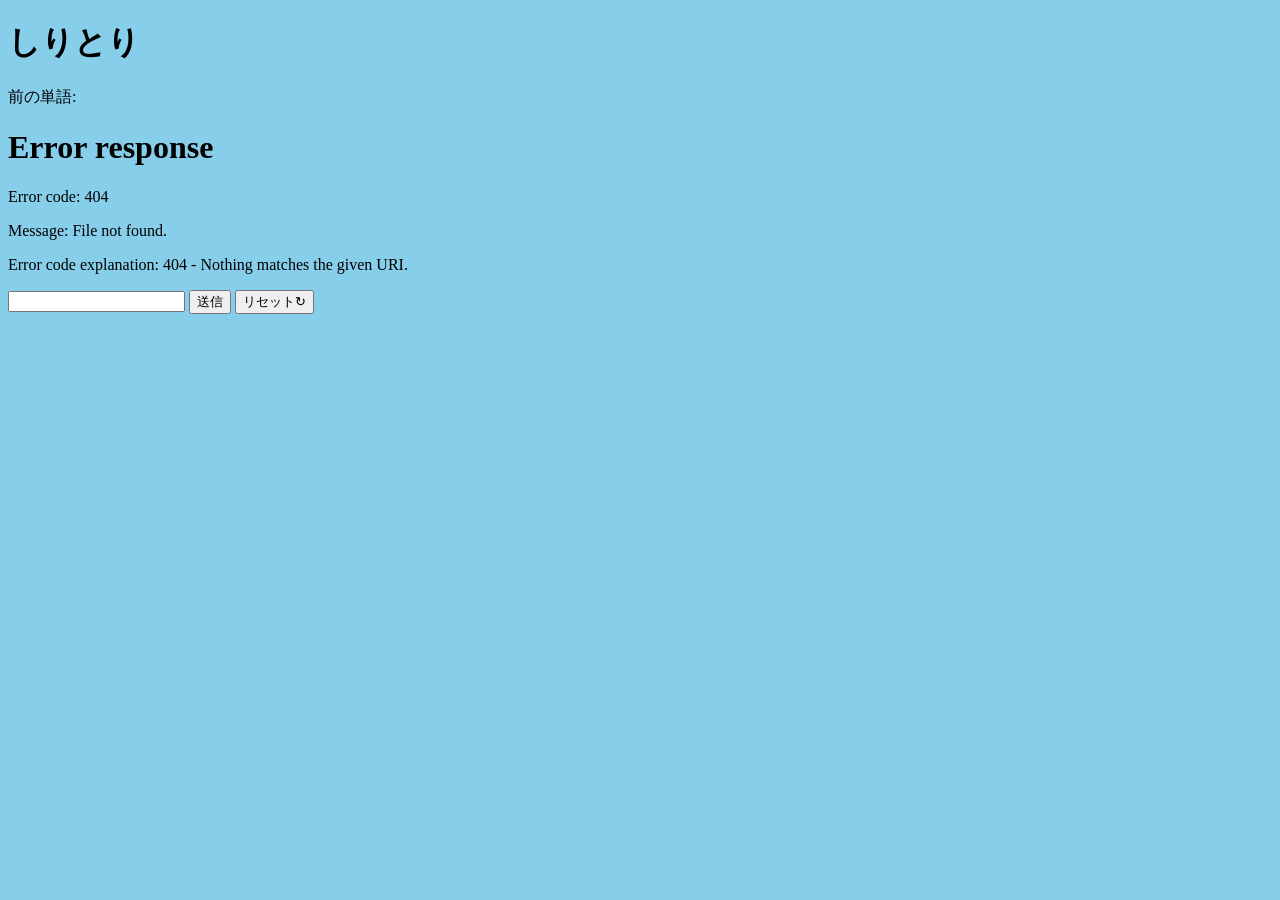
==== public/index.html @ 65dc045f "file変更" ====
<!DOCTYPE html>
<html lang="ja">

<head>
  <!-- headタグの中にはメタデータ等を記載する -->
  <meta charset="UTF-8">
  <meta name="viewport" content="width=device-width, initial-scale=1.0">
  <title>Document</title>
  <link rel=" stylesheet" href=" styles.css">
</head>

<body>
  <!-- bodyタグの中には実際に表示するものなどを書く -->
  <h1>しりとり</h1>
  <!-- 現在の単語を表示する場所 -->
  <p id="previousWord"></p>
  <!-- 次の文字を入力するフォーム -->
  <input id="nextWordInput" type="text" />
  <button id="nextWordSendButton">送信</button>
  <!-- リセットを実行するボタン -->
  <button id="resetButton">リセット↻</button>
  <!-- JavaScriptを実行 -->
  <script>
    window.onload = async (event) => {
      // GET /shiritoriを実行
      const response = await fetch("/shiritori", { method: "GET" });
      // responseの中からレスポンスのテキストデータを取得
      const previousWord = await response.text();
      // id: previousWordのタグを取得
      const paragraph = document.querySelector("#previousWord");
      // 取得したタグの中身を書き換える
      paragraph.innerHTML = `前の単語: ${previousWord}`;
    }

    // 送信ボタンの押下時に実行
    document.querySelector("#nextWordSendButton").onclick = async (event) => {
      // inputタグを取得
      const nextWordInput = document.querySelector("#nextWordInput");
      // inputの中身を取得
      const nextWordInputText = nextWordInput.value;
      // POST /shiritoriを実行
      // 次の単語をresponseに格納
      const response = await fetch(
        "/shiritori",
        {
          method: "POST",
          headers: { "Content-Type": "application/json" },
          body: JSON.stringify({ nextWord: nextWordInputText })
        }
      );

      // status: 200以外が返ってきた場合にエラーを表示
      if (response.status !== 200) {
        const errorJson = await response.text();
        const errorObj = JSON.parse(errorJson);
        alert(errorObj["errorMessage"]);
        return;
      }

      const previousWord = await response.text();

      // id: previousWordのタグを取得
      const paragraph = document.querySelector("#previousWord");
      // 取得したタグの中身を書き換える
      paragraph.innerHTML = `前の単語: ${previousWord}`;
      // inputタグの中身を消去する
      nextWordInput.value = "";
    }
    
    // リセットボタン押下じに実行
    document.querySelector("#resetButton").onclick = async (event) => {
      // POST /shiritori/resetを実行
      const response = await fetch("/shiritori/reset", { method: "POST" });
      // status: 200以外が返ってきた場合にエラーを表示
      if (response.status !== 200) {
        const errorJson = await response.text();
        const errorObj = JSON.parse(errorJson);
        alert(errorObj["errorMessage"]);
        return;
      }
    }
  </script>
</body>

</html>
---- public/styles.css ----
/* public/styles.css */

body {
    background: skyblue;
}
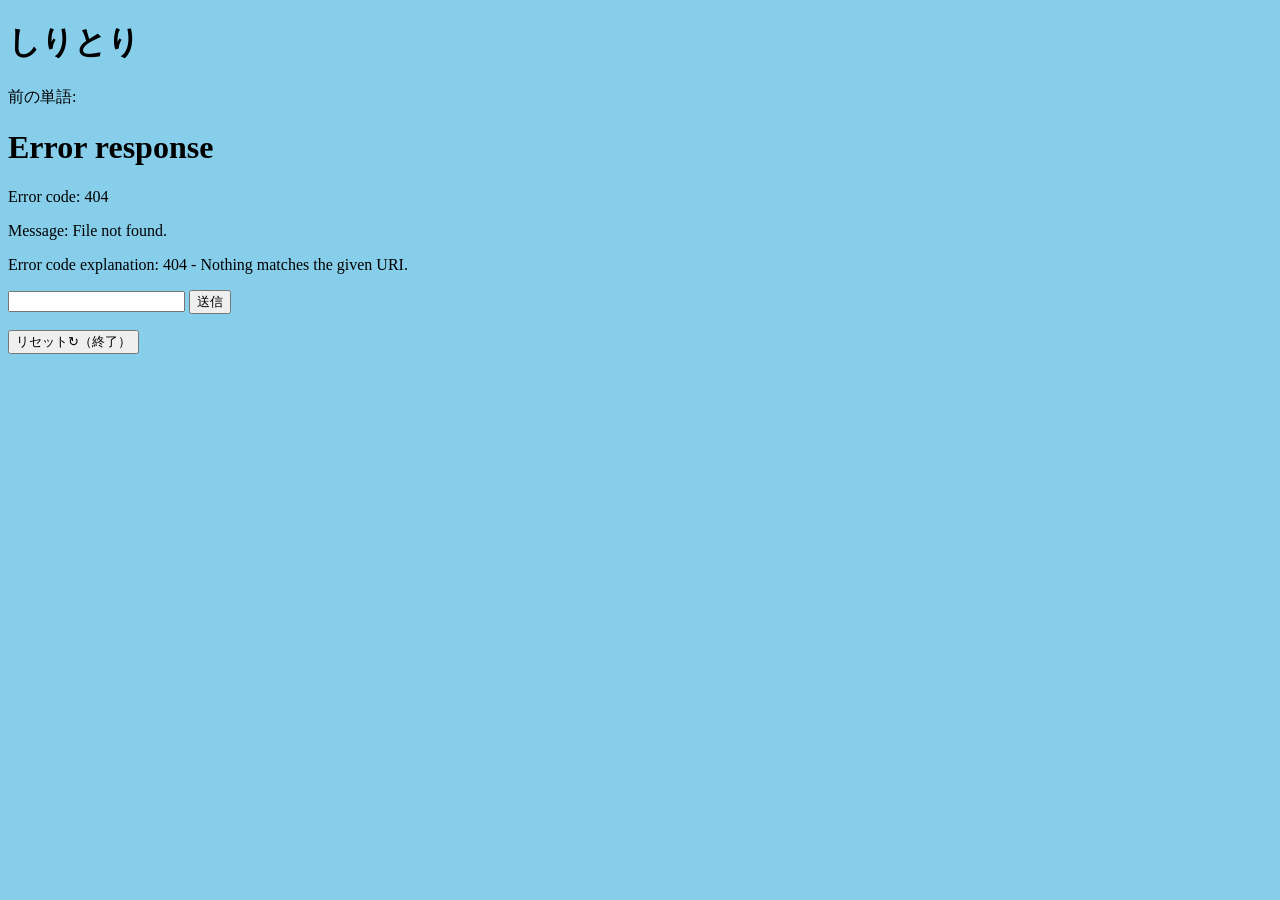
==== commit 2a3d594a: "基本構成完了" ====
--- a/public/index.html
+++ b/public/index.html
@@ -18,9 +18,33 @@
   <input id="nextWordInput" type="text" />
   <button id="nextWordSendButton">送信</button>
   <!-- リセットを実行するボタン -->
-  <button id="resetButton">リセット↻</button>
+  <p id="finishMessage"></p>
+  <button id="resetButton">リセット↻（終了）</button>
   <!-- JavaScriptを実行 -->
   <script>
+  class GameEndHandler {
+    constructor(previousWordEl, nextWordInput, nextWordSendButton) {
+      this.previousWordEl = previousWordEl;
+      this.nextWordInput = nextWordInput;
+      this.nextWordSendButton = nextWordSendButton;
+    }
+    endGame() {
+      this.nextWordInput.value = "";
+      this.nextWordInput.disabled = true;
+      this.nextWordSendButton.disabled = true;
+      document.querySelector("#finishMessage").textContent =
+    "ゲームオーバーです。リセットボタンで最初からやり直してください。";
+    }
+    startGame() {
+      this.nextWordInput.disabled = false;
+      this.nextWordSendButton.disabled = false;
+    }
+  }
+  const handler = new GameEndHandler(
+  document.querySelector("#previousWord"),
+  document.querySelector("#nextWordInput"),
+  document.querySelector("#nextWordSendButton")
+  );
     window.onload = async (event) => {
       // GET /shiritoriを実行
       const response = await fetch("/shiritori", { method: "GET" });
@@ -54,6 +78,9 @@
         const errorJson = await response.text();
         const errorObj = JSON.parse(errorJson);
         alert(errorObj["errorMessage"]);
+        if(response.status === 401) {
+          handler.endGame();
+        }
         return;
       }
 
@@ -67,19 +94,29 @@
       nextWordInput.value = "";
     }
     
-    // リセットボタン押下じに実行
+    // リセットボタン押下時に実行
     document.querySelector("#resetButton").onclick = async (event) => {
-      // POST /shiritori/resetを実行
-      const response = await fetch("/shiritori/reset", { method: "POST" });
+      // POST /resetを実行
+      const response = await fetch("/reset", {
+        method: "POST",
+      });
+
       // status: 200以外が返ってきた場合にエラーを表示
       if (response.status !== 200) {
         const errorJson = await response.text();
         const errorObj = JSON.parse(errorJson);
         alert(errorObj["errorMessage"]);
+        handler.endGame();
         return;
       }
+
+      // 表示を初期状態に戻す
+      const previousWord = await response.text();
+      document.querySelector("#previousWord").textContent = `前の単語: ${previousWord}`;
+      document.querySelector("#finishMessage").textContent = "";
+      handler.startGame();
     }
   </script>
 </body>
 
-</html>+</html>
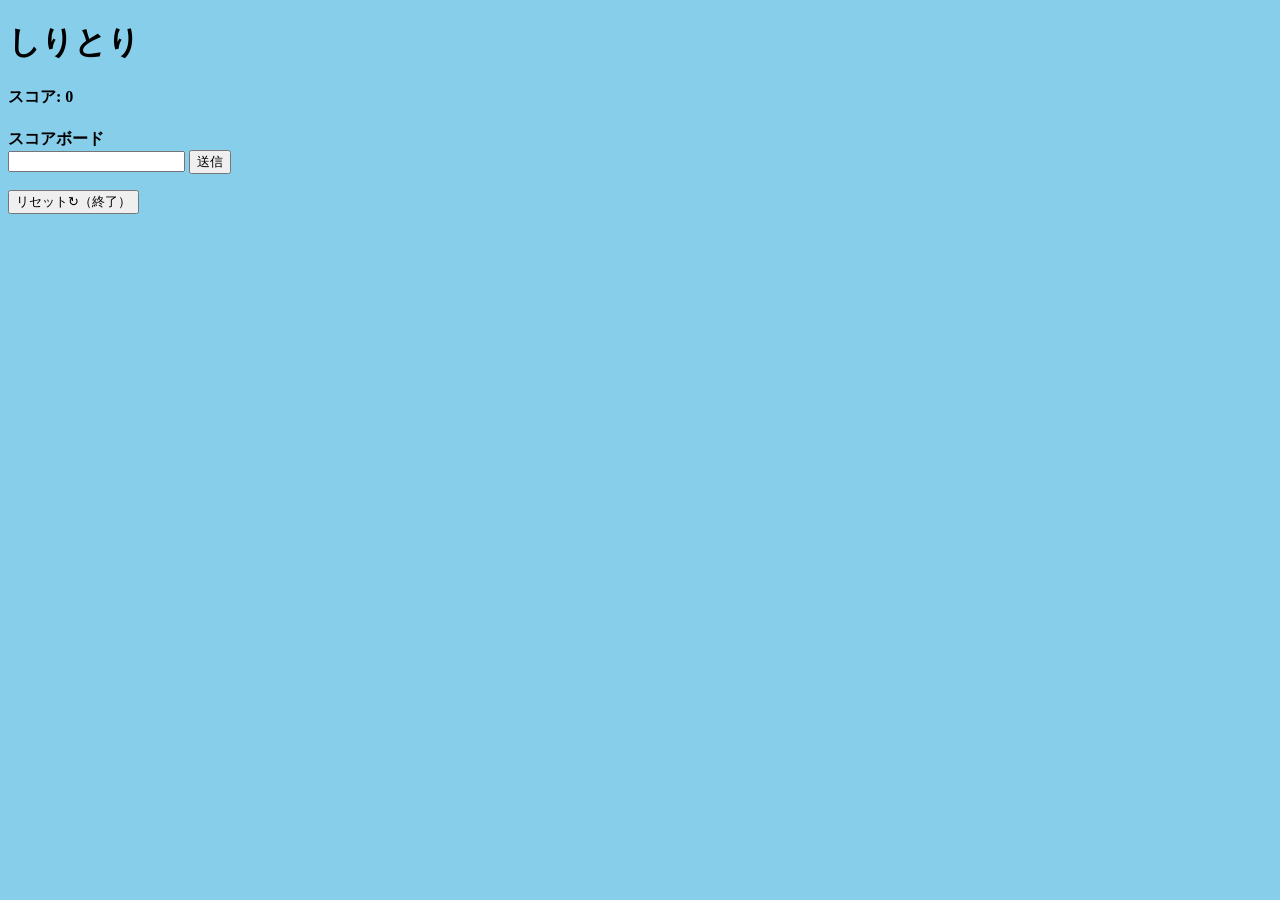
==== commit 9b2b62bb: "仮コミット" ====
--- a/public/index.html
+++ b/public/index.html
@@ -1,4 +1,4 @@
-<!DOCTYPE html>
+﻿<!DOCTYPE html>
 <html lang="ja">
 
 <head>
@@ -12,14 +12,21 @@
 <body>
   <!-- bodyタグの中には実際に表示するものなどを書く -->
   <h1>しりとり</h1>
+  <!-- スコアを表示する -->
+  <h4 >スコア: <span id="score">0</span></h4>
   <!-- 現在の単語を表示する場所 -->
-  <p id="previousWord"></p>
+  <div id = "scoreBoard">
+    <div>スコアボード</div>
+    <div id="previousWord"></div>
+  </div>
   <!-- 次の文字を入力するフォーム -->
   <input id="nextWordInput" type="text" />
   <button id="nextWordSendButton">送信</button>
   <!-- リセットを実行するボタン -->
   <p id="finishMessage"></p>
   <button id="resetButton">リセット↻（終了）</button>
+  <!-- 過去に出た単語直前5つを表示する場所-->
+  <p id="recentWords"></p>
   <!-- JavaScriptを実行 -->
   <script>
   class GameEndHandler {
@@ -49,11 +56,29 @@
       // GET /shiritoriを実行
       const response = await fetch("/shiritori", { method: "GET" });
       // responseの中からレスポンスのテキストデータを取得
-      const previousWord = await response.text();
+      const { word, score } = await response.json();
       // id: previousWordのタグを取得
       const paragraph = document.querySelector("#previousWord");
       // 取得したタグの中身を書き換える
-      paragraph.innerHTML = `前の単語: ${previousWord}`;
+      paragraph.textContent = `前の単語: ${word}`;
+      const recentWordsElement = document.querySelector("#recentWords");
+      const recentWordsResponse = await fetch("/recent-words", { method: "GET" });
+      const recentWords = await recentWordsResponse.json();
+      recentWordsElement.textContent = `直前の単語5つ: [${recentWords.join(", ")}]`;
+      document.querySelector("#score").textContent = score;
+          // scoreBoard を画面に表示する
+    const renderScoreHistory = async () => {
+      const response = await fetch("/score-history", { method: "GET" });
+      const scoreBoard = await response.json();
+      const list = document.querySelector("#scoreHistoryList");
+
+      list.innerHTML = "";
+      scoreBoard.forEach((score) => {
+        const item = document.createElement("div");
+        item.textContent = `スコア: ${score}`;
+        list.appendChild(item);
+      });
+    };
     }
 
     // 送信ボタンの押下時に実行
@@ -72,24 +97,35 @@
           body: JSON.stringify({ nextWord: nextWordInputText })
         }
       );
-
+      //scoreの加算指示
       // status: 200以外が返ってきた場合にエラーを表示
       if (response.status !== 200) {
-        const errorJson = await response.text();
-        const errorObj = JSON.parse(errorJson);
+        const errorObj = await response.json();
         alert(errorObj["errorMessage"]);
+        if (typeof errorObj.score === "number") {
+          document.querySelector("#score").textContent = errorObj.score;
+        }
         if(response.status === 401) {
           handler.endGame();
         }
         return;
       }
 
-      const previousWord = await response.text();
+      const { word, score } = await response.json();
+      // scoreの加算指示のレスポンスを取得
+      // scoreの表示を更新
+      const scoreElement = document.querySelector("#score");
+      scoreElement.textContent = score;
 
       // id: previousWordのタグを取得
       const paragraph = document.querySelector("#previousWord");
       // 取得したタグの中身を書き換える
-      paragraph.innerHTML = `前の単語: ${previousWord}`;
+      paragraph.textContent = `前の単語: ${word}`;
+      // 過去に出た単語直前5つを表示する場所の更新
+      const recentWordsElement = document.querySelector("#recentWords");
+      const recentWordsResponse = await fetch("/recent-words", { method: "GET" });
+      const recentWords = await recentWordsResponse.json();
+      recentWordsElement.textContent = `直前の単語5つ: [${recentWords.join(", ")}]`;
       // inputタグの中身を消去する
       nextWordInput.value = "";
     }
@@ -109,13 +145,37 @@
         handler.endGame();
         return;
       }
+      // scoreBoard を画面に表示する
+    const renderScoreHistory = async () => {
+      const response = await fetch("/score-history", { method: "GET" });
+      const scoreBoard = await response.json();
+      const list = document.querySelector("#scoreHistoryList");
+
+      list.innerHTML = "";
+      scoreBoard.forEach((score) => {
+        const item = document.createElement("div");
+        item.textContent = `スコア: ${score}`;
+        list.appendChild(item);
+      });
+    };
 
       // 表示を初期状態に戻す
-      const previousWord = await response.text();
-      document.querySelector("#previousWord").textContent = `前の単語: ${previousWord}`;
+      const { word, score } = await response.json();
+      document.querySelector("#previousWord").textContent = `前の単語: ${word}`;
+      document.querySelector("#score").textContent = score;
+      document.querySelector("#recentWords").textContent = "直前の単語5つ: []";
       document.querySelector("#finishMessage").textContent = "";
       handler.startGame();
     }
+    
+    window.addEventListener("beforeunload", async () => {
+    const scoreHistoryList = document.querySelector("#scoreHistoryList");
+    if (scoreHistoryList) {
+      scoreHistoryList.innerHTML = "";
+    }
+
+    await fetch("/reset", { method: "POST" });
+  });
   </script>
 </body>
 
--- a/public/styles.css
+++ b/public/styles.css
@@ -1,5 +1,23 @@
-/* public/styles.css */
-
-body {
-    background: skyblue;
-}
+﻿/* public/styles.css */
+
+body {
+    background: skyblue;
+}
+
+.word-row {
+    display: flex;
+    align-items: center;
+    justify-content: space-between;
+}
+
+#scoreBoard {
+    margin-left: auto;
+    text-align: left;
+    font-weight: bold
+}
+
+#scoreHistoryList {
+  display: flex;
+  flex-direction: column;
+  gap: 4px;
+}
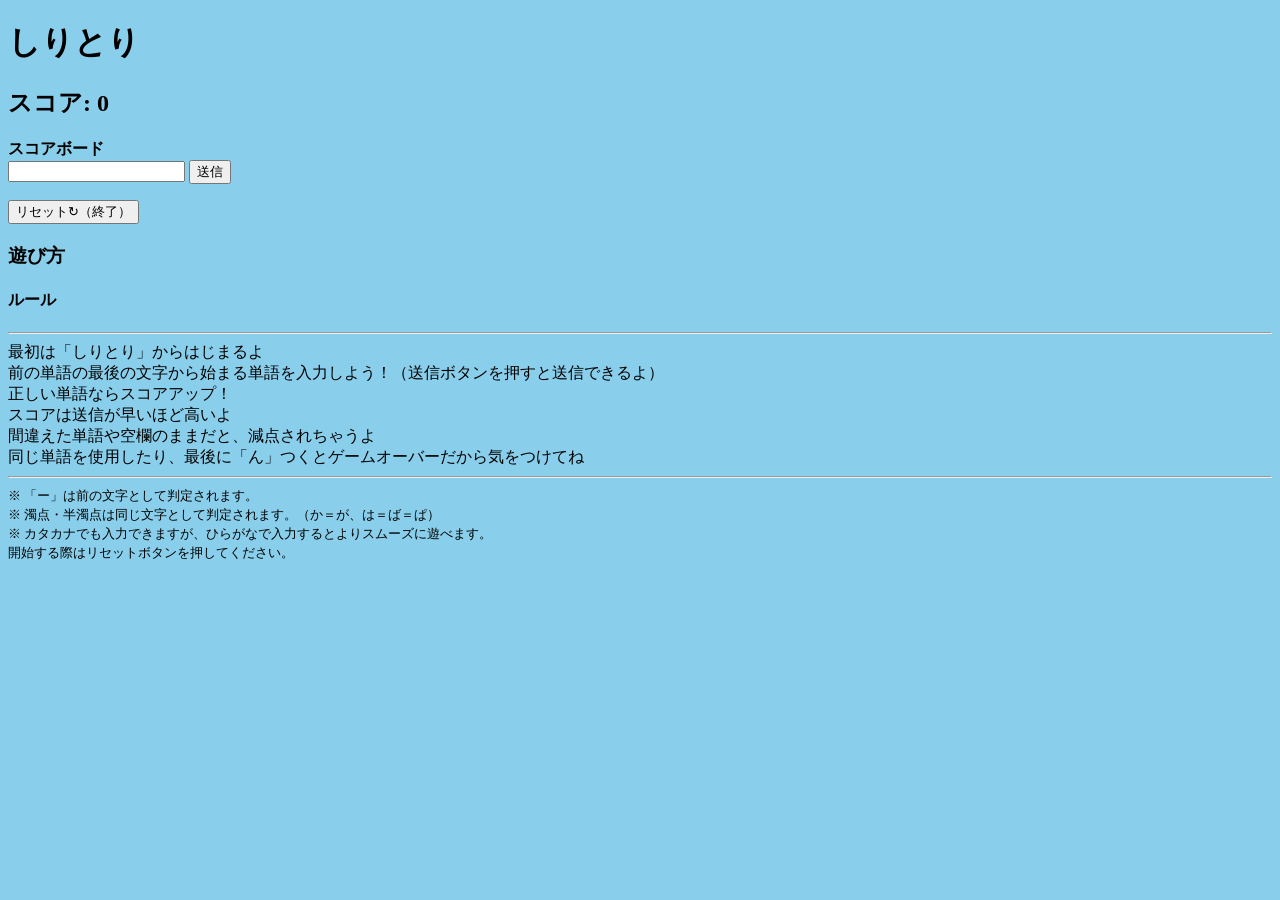
==== commit 9e1fb7a0: "finish" ====
--- a/public/index.html
+++ b/public/index.html
@@ -6,19 +6,21 @@
   <meta charset="UTF-8">
   <meta name="viewport" content="width=device-width, initial-scale=1.0">
   <title>Document</title>
-  <link rel=" stylesheet" href=" styles.css">
+  <link rel=" stylesheet" href="styles.css">
 </head>
 
 <body>
   <!-- bodyタグの中には実際に表示するものなどを書く -->
   <h1>しりとり</h1>
   <!-- スコアを表示する -->
-  <h4 >スコア: <span id="score">0</span></h4>
+  <h2 >スコア: <span id="score">0</span></h2>
   <!-- 現在の単語を表示する場所 -->
-  <div id = "scoreBoard">
+  <div id="scoreBoard">
     <div>スコアボード</div>
-    <div id="previousWord"></div>
+    <div id="scoreHistoryList"></div>
   </div>
+
+  <div id="previousWord"></div>
   <!-- 次の文字を入力するフォーム -->
   <input id="nextWordInput" type="text" />
   <button id="nextWordSendButton">送信</button>
@@ -27,6 +29,22 @@
   <button id="resetButton">リセット↻（終了）</button>
   <!-- 過去に出た単語直前5つを表示する場所-->
   <p id="recentWords"></p>
+  <!-- ルール説明-->
+  <h3>遊び方</h3>
+
+  <h4>ルール</h4>
+  <hr>
+    最初は「しりとり」からはじまるよ<br>
+    前の単語の最後の文字から始まる単語を入力しよう！（送信ボタンを押すと送信できるよ）<br>
+    正しい単語ならスコアアップ！<br>
+    スコアは送信が早いほど高いよ<br>
+    間違えた単語や空欄のままだと、減点されちゃうよ<br>
+    同じ単語を使用したり、最後に「ん」つくとゲームオーバーだから気をつけてね<br>
+  <hr>
+  <small>※ 「ー」は前の文字として判定されます。</small><br>
+  <small>※ 濁点・半濁点は同じ文字として判定されます。（か＝が、は＝ば＝ぱ）</small><br>
+  <small>※ カタカナでも入力できますが、ひらがなで入力するとよりスムーズに遊べます。</small><br>
+  <small><bold>開始する際はリセットボタンを押してください。</bold></small>
   <!-- JavaScriptを実行 -->
   <script>
   class GameEndHandler {
@@ -52,6 +70,25 @@
   document.querySelector("#nextWordInput"),
   document.querySelector("#nextWordSendButton")
   );
+
+  const renderScoreHistory = async () => {
+    const response = await fetch("/score-history");
+    const scoreBoard = await response.json();
+
+    const list = document.querySelector("#scoreHistoryList");
+
+    list.innerHTML = "";
+
+    scoreBoard
+      .slice()
+      .reverse()
+      .forEach((score, index) => {
+        const item = document.createElement("div");
+        item.textContent = `${score}点`;
+        list.appendChild(item);
+      });
+    };
+
     window.onload = async (event) => {
       // GET /shiritoriを実行
       const response = await fetch("/shiritori", { method: "GET" });
@@ -66,19 +103,7 @@
       const recentWords = await recentWordsResponse.json();
       recentWordsElement.textContent = `直前の単語5つ: [${recentWords.join(", ")}]`;
       document.querySelector("#score").textContent = score;
-          // scoreBoard を画面に表示する
-    const renderScoreHistory = async () => {
-      const response = await fetch("/score-history", { method: "GET" });
-      const scoreBoard = await response.json();
-      const list = document.querySelector("#scoreHistoryList");
-
-      list.innerHTML = "";
-      scoreBoard.forEach((score) => {
-        const item = document.createElement("div");
-        item.textContent = `スコア: ${score}`;
-        list.appendChild(item);
-      });
-    };
+      await renderScoreHistory();
     }
 
     // 送信ボタンの押下時に実行
@@ -145,22 +170,10 @@
         handler.endGame();
         return;
       }
-      // scoreBoard を画面に表示する
-    const renderScoreHistory = async () => {
-      const response = await fetch("/score-history", { method: "GET" });
-      const scoreBoard = await response.json();
-      const list = document.querySelector("#scoreHistoryList");
-
-      list.innerHTML = "";
-      scoreBoard.forEach((score) => {
-        const item = document.createElement("div");
-        item.textContent = `スコア: ${score}`;
-        list.appendChild(item);
-      });
-    };
 
       // 表示を初期状態に戻す
       const { word, score } = await response.json();
+      await renderScoreHistory();
       document.querySelector("#previousWord").textContent = `前の単語: ${word}`;
       document.querySelector("#score").textContent = score;
       document.querySelector("#recentWords").textContent = "直前の単語5つ: []";
@@ -174,9 +187,9 @@
       scoreHistoryList.innerHTML = "";
     }
 
-    await fetch("/reset", { method: "POST" });
+    navigator.sendBeacon("/reset");
   });
   </script>
 </body>
 
-</html>
+</html>
--- a/public/styles.css
+++ b/public/styles.css
@@ -1,7 +1,7 @@
 ﻿/* public/styles.css */
 
 body {
-    background: skyblue;
+    background: hsl(197, 71%, 73%);
 }
 
 .word-row {
